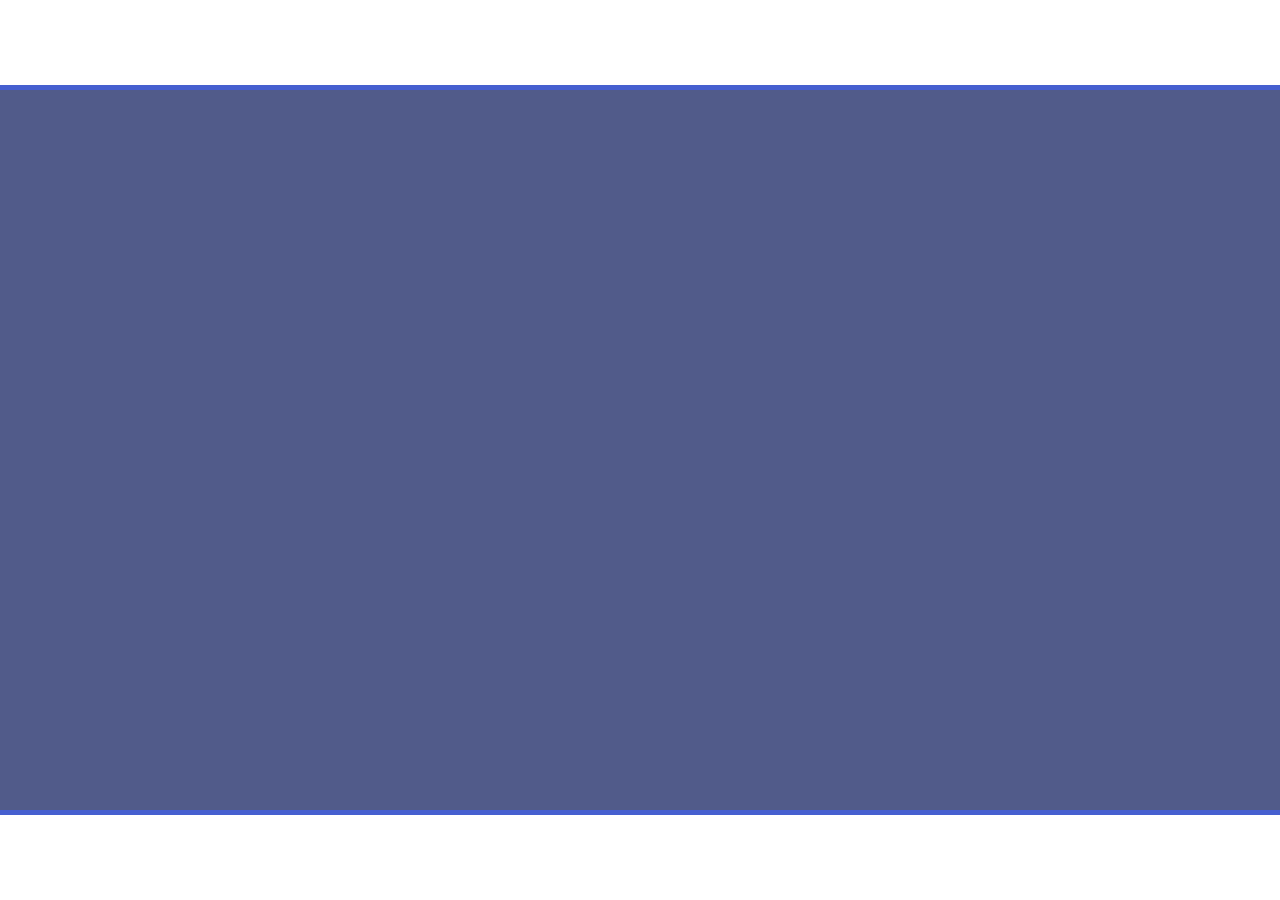
==== build-ok-web/index.html @ 605cbebb "update" ====
<!doctype html><html lang="en"><head><meta charset="UTF-8"/><link rel="shortcut icon" href="favicon.ico" type="image/x-icon"><meta charset="UTF-8"><meta name="viewport" content="width=device-width,initial-scale=1,maximum-scale=1,user-scalable=no,viewport-fit=cover"><meta http-equiv="Content-Type" content="text/html; charset=utf-8"><meta name="description" content="Puzzle: What a Twist!"/><meta name="keywords" content="game,puzzle"/><meta http-equiv="X-UA-Compatible" content="ie=edge"/><title>Puzzle: What a Twist!</title></head><body><style>body {
                margin: auto;
                padding: auto;
                background-color: #FFFFFF;
            }
            
            #midPanel {
                width: 100%;
                height:100%;
                position: absolute;
                top:0;
                left: 0;
            }

            #gameBlock {
                width: 100%;
                height:calc(100% - 10px);
                position: absolute;
                top:5px;
        
            }
            canvas{
                width: 100%;
                height: 100%;
                outline: #465FCF 5px solid;
                
            }</style><script>window.CURRENT_GAME_PLATFORM = 'OK';</script><script src="//api.ok.ru/js/fapi5.js"></script><script src="build1730651401616.js"></script><div id="midPanel"><div id="gameBlock"></div></div><div id="turn"></div></body></html><html></html>
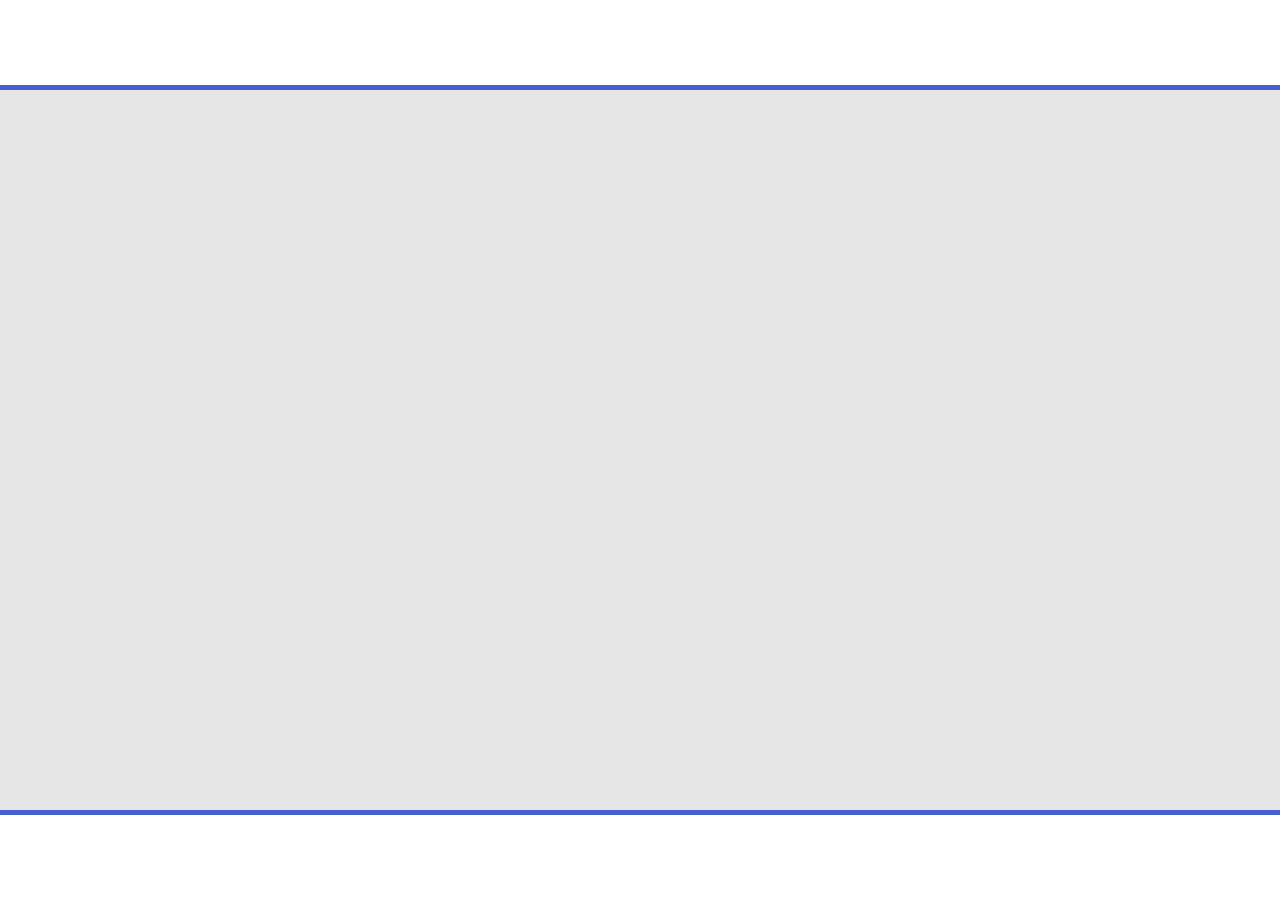
==== commit 7407e61e: "update" ====
--- a/build-ok-web/index.html
+++ b/build-ok-web/index.html
@@ -24,4 +24,4 @@
                 height: 100%;
                 outline: #465FCF 5px solid;
                 
-            }</style><script>window.CURRENT_GAME_PLATFORM = 'OK';</script><script src="//api.ok.ru/js/fapi5.js"></script><script src="build1730651401616.js"></script><div id="midPanel"><div id="gameBlock"></div></div><div id="turn"></div></body></html><html></html>+            }</style><script>window.CURRENT_GAME_PLATFORM = 'OK';</script><script src="//api.ok.ru/js/fapi5.js"></script><script src="build1730711568677.js"></script><div id="midPanel"><div id="gameBlock"></div></div><div id="turn"></div></body></html><html></html>